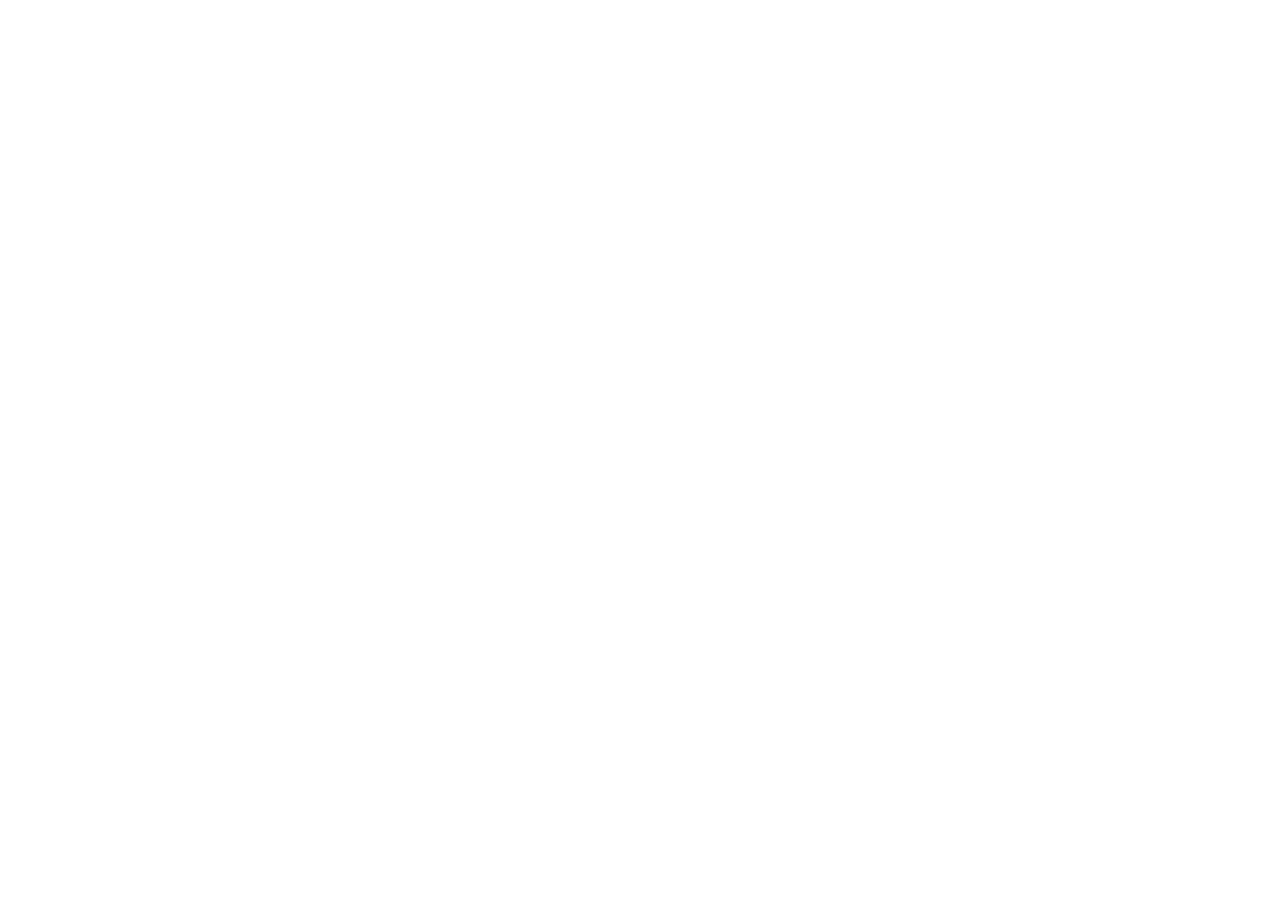
==== calculator/index.html @ 4334b29d "Create script.js & HTML Skeleton" ====
<!DOCTYPE html>
<html lang="en">
<head>
    <meta charset="UTF-8">
    <meta http-equiv="X-UA-Compatible" content="IE=edge">
    <meta name="viewport" content="width=device-width, initial-scale=1.0">
    <title>Document</title>
    <link rel="stylesheet" href="./style.css"/>
</head>
<body>
    <div id="container">
        <div id="display"></div>
    </div>
    <script src="./script.js"></script>
</body>
</html>
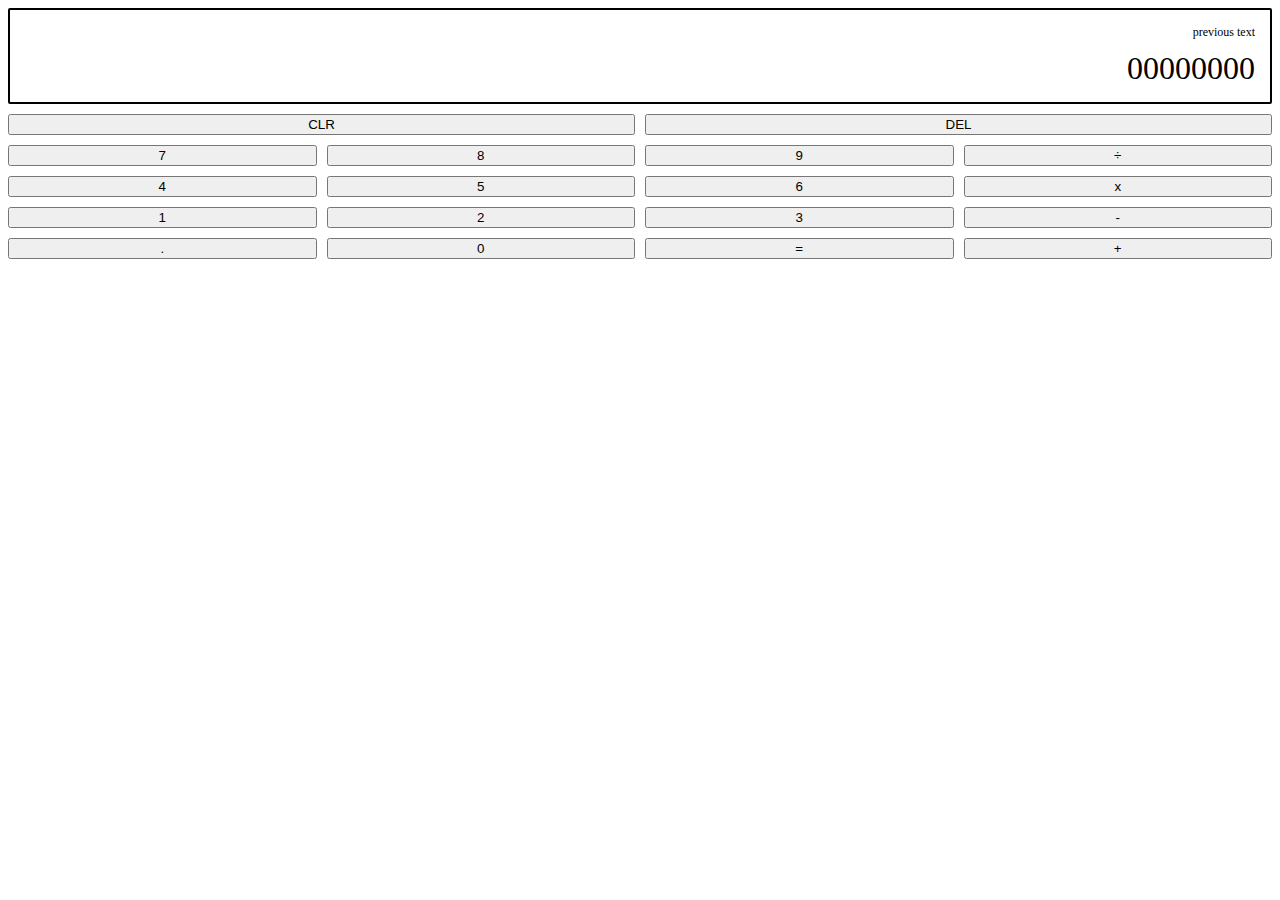
==== commit 9c036f5b: "Create Calculator Buttons & Basic Style" ====
--- a/calculator/index.html
+++ b/calculator/index.html
@@ -8,8 +8,34 @@
     <link rel="stylesheet" href="./style.css"/>
 </head>
 <body>
-    <div id="container">
-        <div id="display"></div>
+    <div id="main">
+        <div id="calculator">
+            <div id="display">
+                <div id="display-prev">previous text</div>
+                <div id="display-current">00000000</div>
+            </div>
+            <div id="button-grid">
+                <button class="clr-button">CLR</button>
+                <button class="del-button">DEL</button>
+                <button class="button">7</button>
+                <button class="button">8</button>
+                <button class="button">9</button>
+                <button class="button">÷</button>
+                <button class="button">4</button>
+                <button class="button">5</button>
+                <button class="button">6</button>
+                <button class="button">x</button>
+                <button class="button">1</button>
+                <button class="button">2</button>
+                <button class="button">3</button>
+                <button class="button">-</button>
+                <button class="button">.</button>
+                <button class="button">0</button>
+                <button class="button">=</button>
+                <button class="button">+</button>
+                
+            </div>
+        </div>
     </div>
     <script src="./script.js"></script>
 </body>
--- a/calculator/style.css
+++ b/calculator/style.css
@@ -0,0 +1,32 @@
+#button-grid {
+    margin-top: 10px;
+    display: grid;
+    grid-template-columns: repeat(4, 1fr);
+    grid-gap: 10px;
+}
+
+.clr-button, .del-button {
+grid-column: span 2;
+}
+
+#display {
+    display: flex;
+    flex-direction: column;
+    align-items:flex-end;
+    justify-content: right;
+    padding: 10px;
+    border: solid black 2px;
+    border-radius: 2px;
+}
+
+#display-prev, #display-current {
+    margin: 5px;
+}
+
+#display-prev {
+    font-size: 12px;
+}
+
+#display-current {
+    font-size: 32px;
+}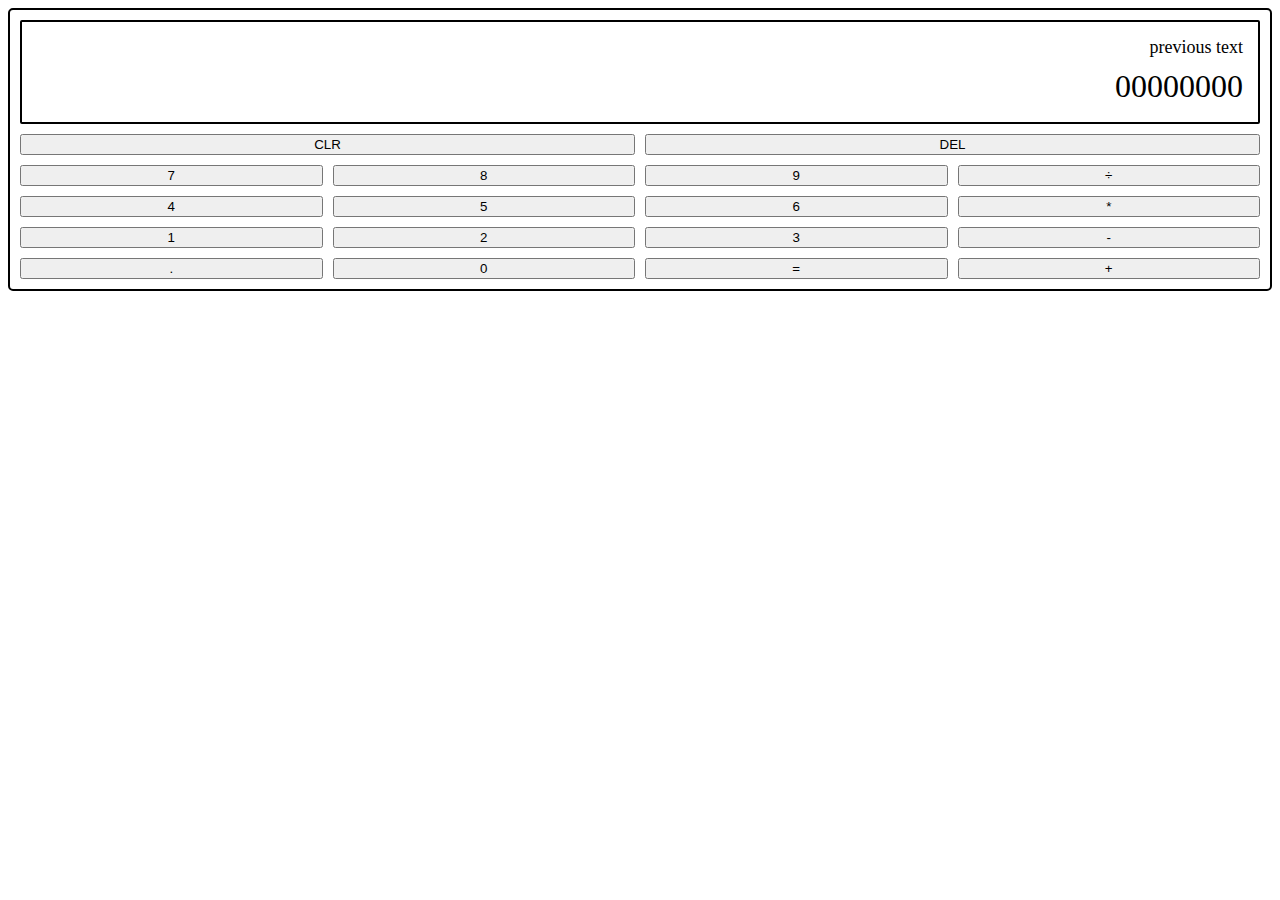
==== commit 6706e493: "Added Event listeners to operator buttons, added operator to previous display div" ====
--- a/calculator/index.html
+++ b/calculator/index.html
@@ -17,22 +17,22 @@
             <div id="button-grid">
                 <button class="clr-button">CLR</button>
                 <button class="del-button">DEL</button>
-                <button class="button">7</button>
-                <button class="button">8</button>
-                <button class="button">9</button>
-                <button class="button">÷</button>
-                <button class="button">4</button>
-                <button class="button">5</button>
-                <button class="button">6</button>
-                <button class="button">x</button>
-                <button class="button">1</button>
-                <button class="button">2</button>
-                <button class="button">3</button>
-                <button class="button">-</button>
-                <button class="button">.</button>
-                <button class="button">0</button>
-                <button class="button">=</button>
-                <button class="button">+</button>
+                <button class="num-button">7</button>
+                <button class="num-button">8</button>
+                <button class="num-button">9</button>
+                <button class="op-button">÷</button>
+                <button class="num-button">4</button>
+                <button class="num-button">5</button>
+                <button class="num-button">6</button>
+                <button class="op-button">*</button>
+                <button class="num-button">1</button>
+                <button class="num-button">2</button>
+                <button class="num-button">3</button>
+                <button class="op-button">-</button>
+                <button class="num-button">.</button>
+                <button class="num-button">0</button>
+                <button class="eq-button">=</button>
+                <button class="op-button">+</button>
                 
             </div>
         </div>
--- a/calculator/style.css
+++ b/calculator/style.css
@@ -1,3 +1,8 @@
+#calculator {
+    border: solid black 2px;
+    padding: 10px;
+    border-radius: 5px;
+}
 #button-grid {
     margin-top: 10px;
     display: grid;
@@ -17,6 +22,7 @@
     padding: 10px;
     border: solid black 2px;
     border-radius: 2px;
+    min-height: 80px;
 }
 
 #display-prev, #display-current {
@@ -24,7 +30,7 @@
 }
 
 #display-prev {
-    font-size: 12px;
+    font-size: 18px;
 }
 
 #display-current {
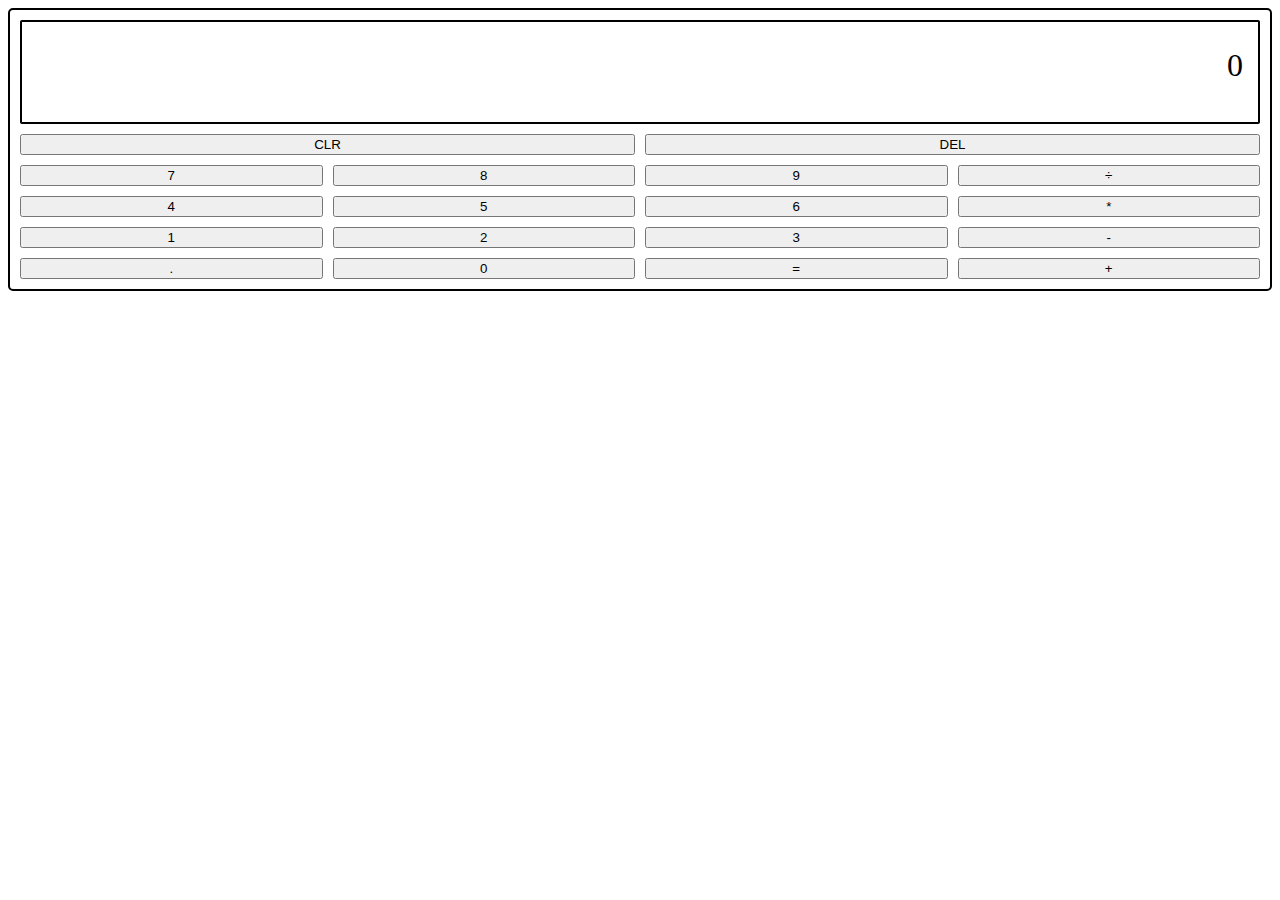
==== commit 9f10fcdd: "Fixed issues with multiple operators and chaining numbers" ====
--- a/calculator/index.html
+++ b/calculator/index.html
@@ -11,8 +11,8 @@
     <div id="main">
         <div id="calculator">
             <div id="display">
-                <div id="display-prev">previous text</div>
-                <div id="display-current">00000000</div>
+                <div id="display-prev"></div>
+                <div id="display-current">0</div>
             </div>
             <div id="button-grid">
                 <button class="clr-button">CLR</button>
--- a/calculator/style.css
+++ b/calculator/style.css
@@ -2,6 +2,7 @@
     border: solid black 2px;
     padding: 10px;
     border-radius: 5px;
+    min-width: 200px;
 }
 #button-grid {
     margin-top: 10px;
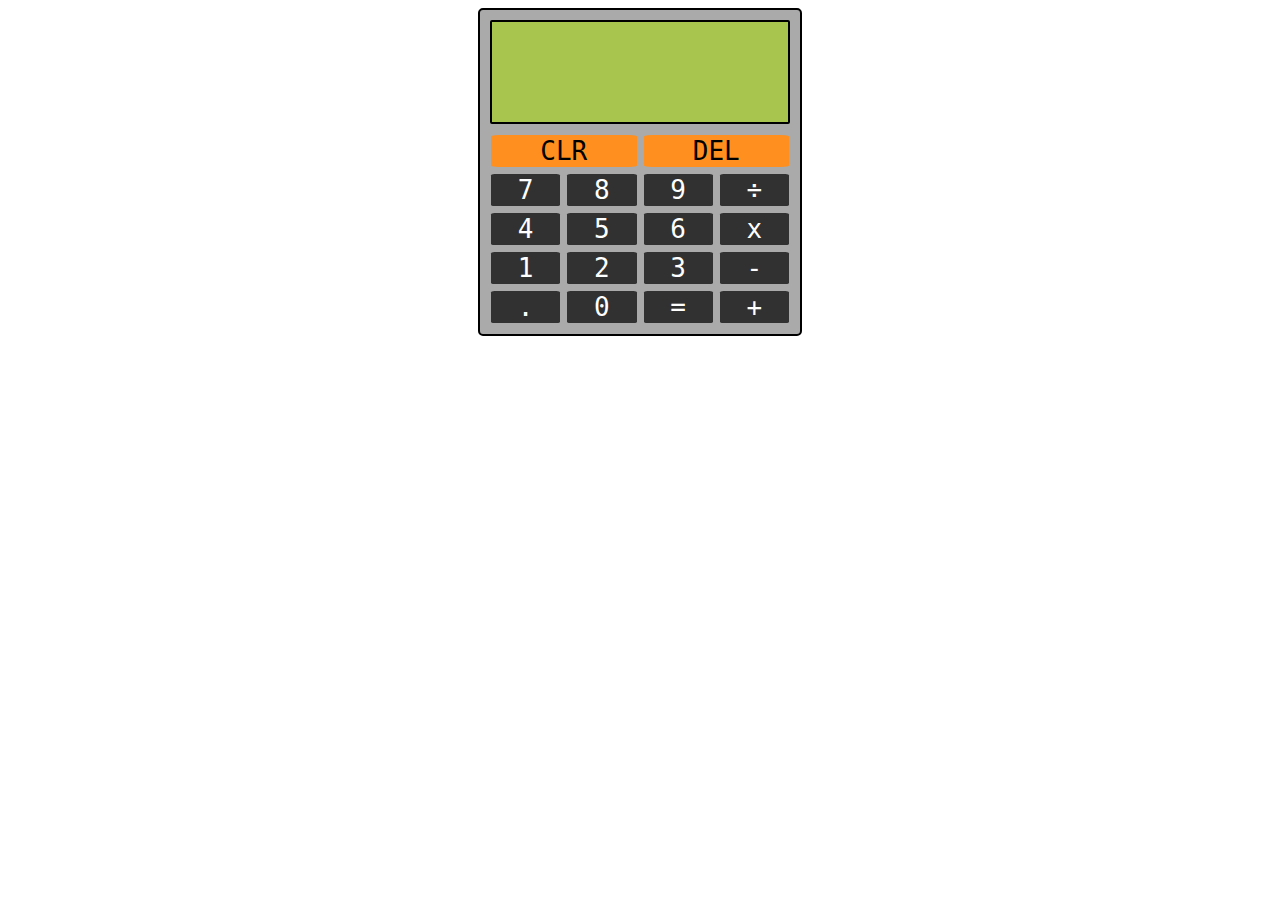
==== commit 039a259c: "Finish Calculator and Style" ====
--- a/calculator/index.html
+++ b/calculator/index.html
@@ -1,42 +1,41 @@
 <!DOCTYPE html>
 <html lang="en">
-<head>
-    <meta charset="UTF-8">
-    <meta http-equiv="X-UA-Compatible" content="IE=edge">
-    <meta name="viewport" content="width=device-width, initial-scale=1.0">
-    <title>Document</title>
-    <link rel="stylesheet" href="./style.css"/>
-</head>
-<body>
+  <head>
+    <meta charset="UTF-8" />
+    <meta http-equiv="X-UA-Compatible" content="IE=edge" />
+    <meta name="viewport" content="width=device-width, initial-scale=1.0" />
+    <title>Calculator</title>
+    <link rel="stylesheet" href="./style.css" />
+  </head>
+  <body>
     <div id="main">
-        <div id="calculator">
-            <div id="display">
-                <div id="display-prev"></div>
-                <div id="display-current">0</div>
-            </div>
-            <div id="button-grid">
-                <button class="clr-button">CLR</button>
-                <button class="del-button">DEL</button>
-                <button class="num-button">7</button>
-                <button class="num-button">8</button>
-                <button class="num-button">9</button>
-                <button class="op-button">÷</button>
-                <button class="num-button">4</button>
-                <button class="num-button">5</button>
-                <button class="num-button">6</button>
-                <button class="op-button">*</button>
-                <button class="num-button">1</button>
-                <button class="num-button">2</button>
-                <button class="num-button">3</button>
-                <button class="op-button">-</button>
-                <button class="num-button">.</button>
-                <button class="num-button">0</button>
-                <button class="eq-button">=</button>
-                <button class="op-button">+</button>
-                
-            </div>
+      <div id="calculator">
+        <div id="display">
+          <div id="display-prev"></div>
+          <div id="display-current"></div>
         </div>
+        <div id="button-grid">
+          <button class="clr-button">CLR</button>
+          <button class="del-button">DEL</button>
+          <button class="num-button">7</button>
+          <button class="num-button">8</button>
+          <button class="num-button">9</button>
+          <button class="op-button">÷</button>
+          <button class="num-button">4</button>
+          <button class="num-button">5</button>
+          <button class="num-button">6</button>
+          <button class="op-button">x</button>
+          <button class="num-button">1</button>
+          <button class="num-button">2</button>
+          <button class="num-button">3</button>
+          <button class="op-button">-</button>
+          <button class="num-button">.</button>
+          <button class="num-button">0</button>
+          <button class="eq-button">=</button>
+          <button class="op-button">+</button>
+        </div>
+      </div>
     </div>
     <script src="./script.js"></script>
-</body>
-</html>+  </body>
+</html>
--- a/calculator/style.css
+++ b/calculator/style.css
@@ -1,39 +1,70 @@
+@import url("https://fonts.googleapis.com/css2?family=Orbitron&display=swap");
+
+#main {
+  display: flex;
+  justify-content: center;
+}
 #calculator {
-    border: solid black 2px;
-    padding: 10px;
-    border-radius: 5px;
-    min-width: 200px;
+  background-color: #aaaaaa;
+  border: solid black 2px;
+  padding: 10px;
+  border-radius: 5px;
+  min-width: 300px;
+  max-width: 500px;
 }
 #button-grid {
-    margin-top: 10px;
-    display: grid;
-    grid-template-columns: repeat(4, 1fr);
-    grid-gap: 10px;
+  margin-top: 10px;
+  display: grid;
+  grid-template-columns: repeat(4, 1fr);
+  grid-gap: 5px;
 }
 
-.clr-button, .del-button {
-grid-column: span 2;
+.clr-button,
+.del-button {
+  grid-column: span 2;
 }
 
 #display {
-    display: flex;
-    flex-direction: column;
-    align-items:flex-end;
-    justify-content: right;
-    padding: 10px;
-    border: solid black 2px;
-    border-radius: 2px;
-    min-height: 80px;
+  font-family: "Orbitron", sans-serif;
+  display: flex;
+  flex-direction: column;
+  align-items: flex-end;
+  justify-content: right;
+  padding: 10px;
+  border: solid black 2px;
+  border-radius: 2px;
+  min-height: 80px;
+  color: #3c412c;
+  background-color: #a8c64e;
 }
 
-#display-prev, #display-current {
-    margin: 5px;
+#display-prev,
+#display-current {
+  margin: 5px;
 }
 
 #display-prev {
-    font-size: 18px;
+  font-size: 18px;
 }
 
 #display-current {
-    font-size: 32px;
-}+  font-size: 32px;
+}
+
+button {
+  background-color: #313131;
+  border-bottom: black 20px solid;
+  margin: 1px;
+  border-radius: 5%;
+  border: none;
+  font-weight: initial;
+  font-size: 2em;
+  font-family: monospace;
+  color: white;
+}
+
+.clr-button,
+.del-button {
+  background-color: #ff8f1f;
+  color: black;
+}
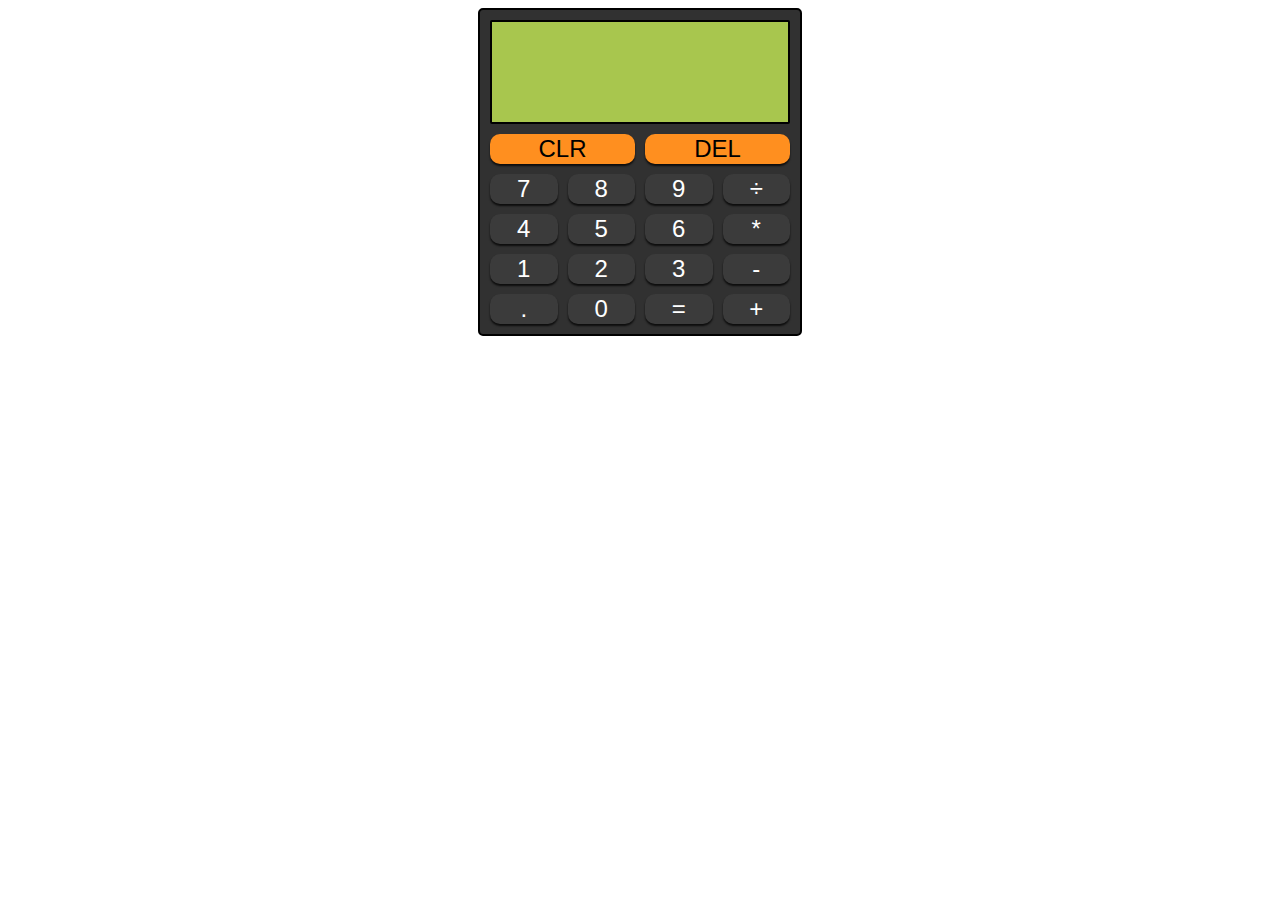
==== commit 2976805b: "Update Styling" ====
--- a/calculator/index.html
+++ b/calculator/index.html
@@ -24,7 +24,7 @@
           <button class="num-button">4</button>
           <button class="num-button">5</button>
           <button class="num-button">6</button>
-          <button class="op-button">x</button>
+          <button class="op-button">*</button>
           <button class="num-button">1</button>
           <button class="num-button">2</button>
           <button class="num-button">3</button>
--- a/calculator/style.css
+++ b/calculator/style.css
@@ -5,7 +5,7 @@
   justify-content: center;
 }
 #calculator {
-  background-color: #aaaaaa;
+  background-color: #313131;
   border: solid black 2px;
   padding: 10px;
   border-radius: 5px;
@@ -16,7 +16,7 @@
   margin-top: 10px;
   display: grid;
   grid-template-columns: repeat(4, 1fr);
-  grid-gap: 5px;
+  grid-gap: 10px;
 }
 
 .clr-button,
@@ -52,15 +52,15 @@
 }
 
 button {
-  background-color: #313131;
-  border-bottom: black 20px solid;
-  margin: 1px;
-  border-radius: 5%;
-  border: none;
-  font-weight: initial;
-  font-size: 2em;
-  font-family: monospace;
-  color: white;
+    cursor: pointer;
+    font-size: 1.5rem;
+    border-radius: 10px;
+    outline: none;
+    color: white;
+    border: 0px;
+    background-color: rgba(255, 255 ,255, 0.05);
+    transition: 1s cubic-bezier(0.075, 0.82, 0.165, 1);
+    box-shadow: 0 2px 2px rgba(0, 0, 0, 0.75);
 }
 
 .clr-button,
